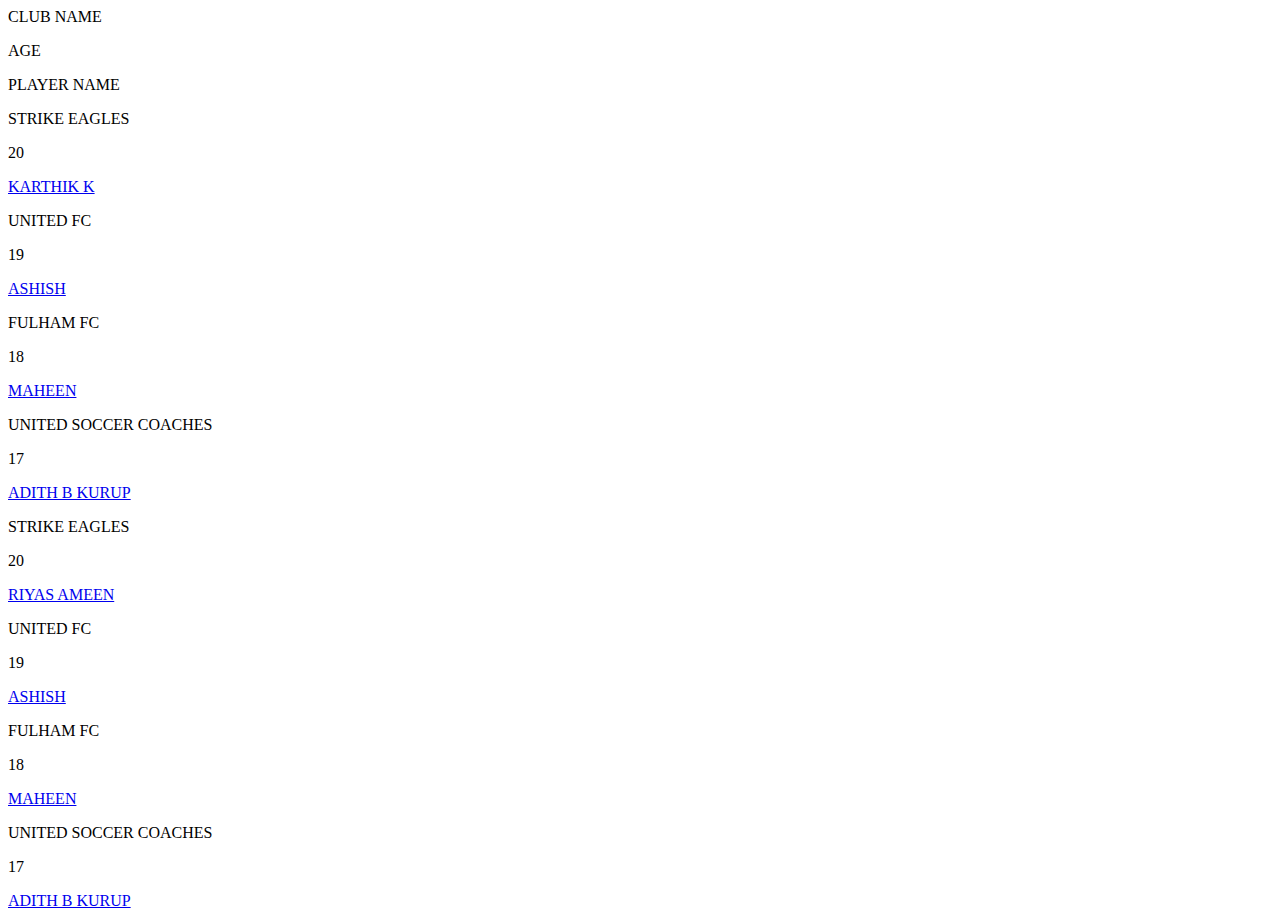
==== TABLE/INDEX.HTML @ 0fa2c455 "Add files via upload" ====
<html>
<had><title>Responsive Table Design - Easy Tutorials</title>
    <meta name="viewport" content="width=device-width, initial-scale=1.0">
    <link rel="stylesheet" href="style.css">
</had>
<body>
<div class="table-box">
        <div class="table-row table-head">
            <div class="table-cell first-cell">
                <p>CLUB NAME</p>
            </div>
            <div class="table-cell">
                <p>AGE</p>
            </div>
            <div class="table-cell last-cell">
                <p>PLAYER NAME</p>
            </div> 
        </div>


        <div class="table-row">
            <div class="table-cell first-cell">
                <p>STRIKE EAGLES</p>
            </div>
            <div class="table-cell">
                <p>20</p>
            </div>
            <div class="table-cell last-cell">
                <a href="KARTHIK.jpeg.jpeg">KARTHIK K</a>
            </div>   
        </div>


        <div class="table-row">
            <div class="table-cell first-cell">
                <p>UNITED FC</p>
            </div>
            <div class="table-cell">
                <p>19</p>
            </div>
            <div class="table-cell last-cell">
                <a href="https://youtu.be/v0IgI8vYD_o">ASHISH</a>
            </div>
        </div>

        <div class="table-row">
            <div class="table-cell first-cell">
                <p>FULHAM FC</p>
            </div>
            <div class="table-cell">
                <p>18</p>
            </div>
            <div class="table-cell last-cell">
                <a href="https://youtu.be/4bPABX-jOko">MAHEEN</a>
            </div>
        </div>

        <div class="table-row">
            <div class="table-cell first-cell">
                <p>UNITED SOCCER COACHES</p>
            </div>
            <div class="table-cell">
                <p>17</p>
            </div>
            <div class="table-cell last-cell">
                <a href="https://youtu.be/qCFN8EujbGI">ADITH B KURUP</a>
            </div>
        </div>
        <div class="table-row">
            <div class="table-cell first-cell">
                <p>STRIKE EAGLES</p>
            </div>
            <div class="table-cell">
                <p>20</p>
            </div>
            <div class="table-cell last-cell">
                <a href="DETAILS.JPEG.jpeg">RIYAS AMEEN</a>
            </div>   
        </div>


        <div class="table-row">
            <div class="table-cell first-cell">
                <p>UNITED FC</p>
            </div>
            <div class="table-cell">
                <p>19</p>
            </div>
            <div class="table-cell last-cell">
                <a href="https://youtu.be/v0IgI8vYD_o">ASHISH</a>
            </div>
        </div>

        <div class="table-row">
            <div class="table-cell first-cell">
                <p>FULHAM FC</p>
            </div>
            <div class="table-cell">
                <p>18</p>
            </div>
            <div class="table-cell last-cell">
                <a href="https://youtu.be/4bPABX-jOko">MAHEEN</a>
            </div>
        </div>

        <div class="table-row">
            <div class="table-cell first-cell">
                <p>UNITED SOCCER COACHES</p>
            </div>
            <div class="table-cell">
                <p>17</p>
            </div>
            <div class="table-cell last-cell">
                <a href="https://youtu.be/qCFN8EujbGI">ADITH B KURUP</a>
            </div>
        </div>

        
</div>   
</body>
</html>
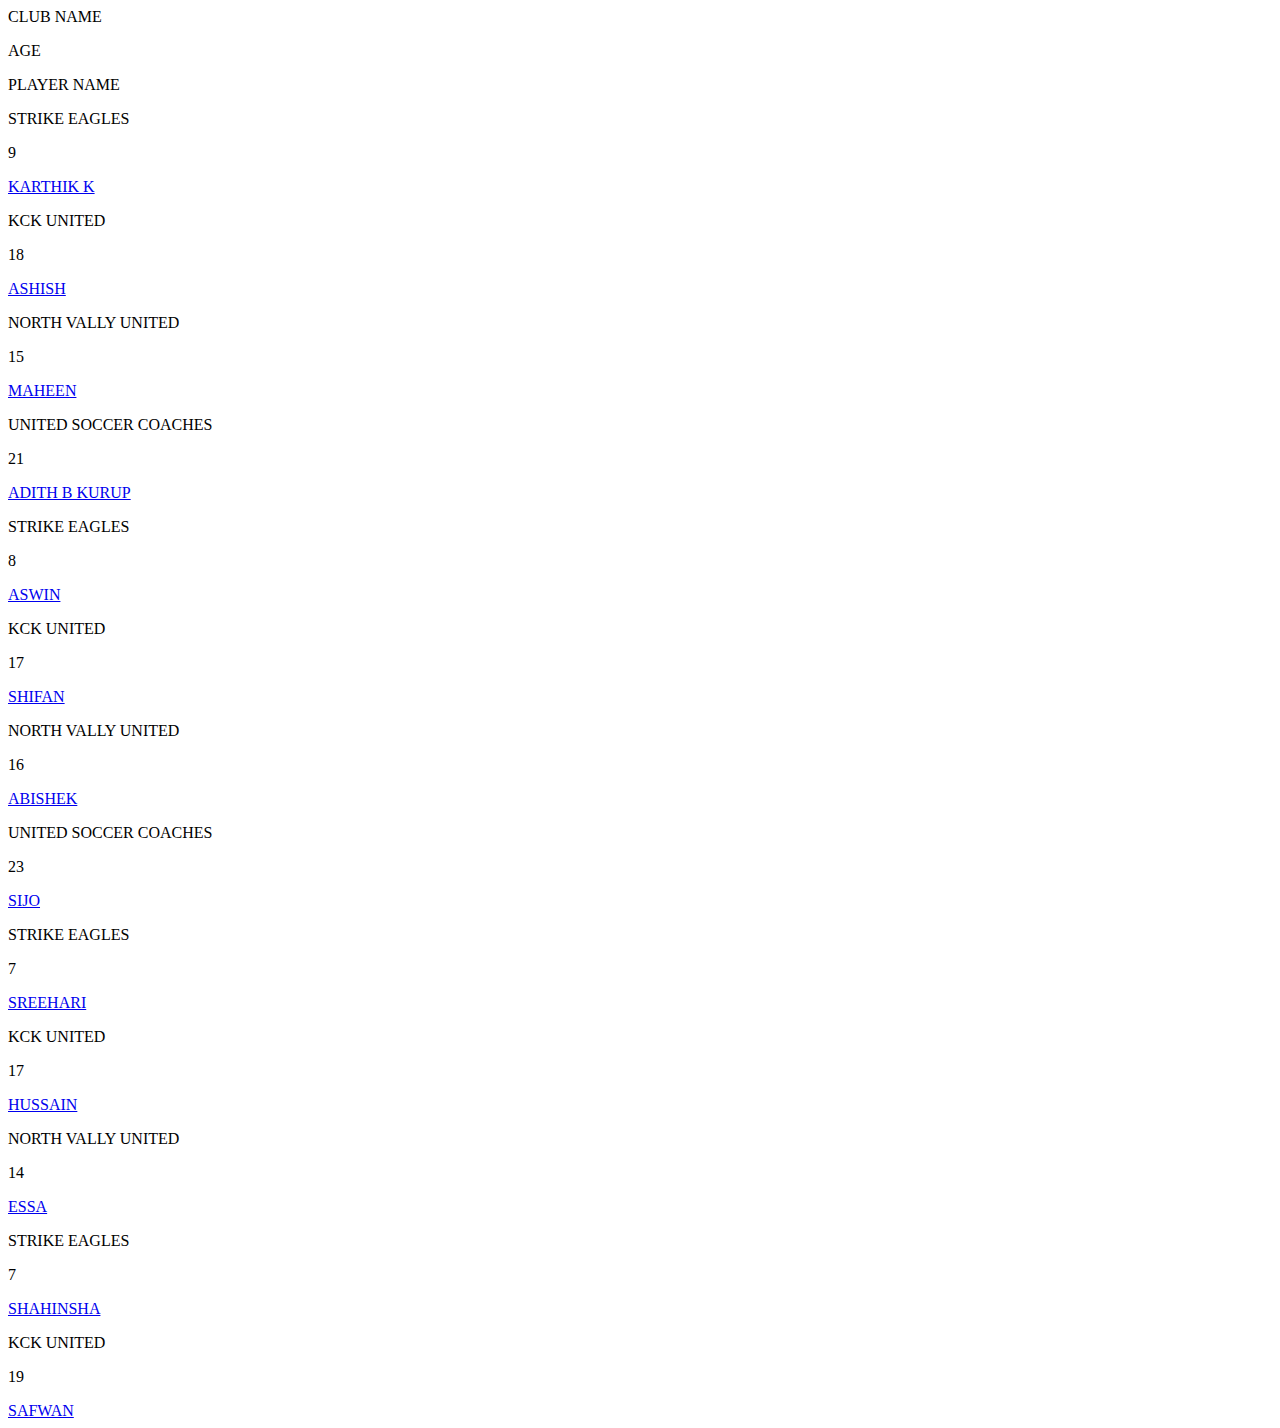
==== commit a78ae27f: "Add files via upload" ====
--- a/TABLE/INDEX.HTML
+++ b/TABLE/INDEX.HTML
@@ -23,7 +23,7 @@
                 <p>STRIKE EAGLES</p>
             </div>
             <div class="table-cell">
-                <p>20</p>
+                <p>9</p>
             </div>
             <div class="table-cell last-cell">
                 <a href="KARTHIK.jpeg.jpeg">KARTHIK K</a>
@@ -33,10 +33,10 @@
 
         <div class="table-row">
             <div class="table-cell first-cell">
-                <p>UNITED FC</p>
+                <p>KCK UNITED</p>
             </div>
             <div class="table-cell">
-                <p>19</p>
+                <p>18</p>
             </div>
             <div class="table-cell last-cell">
                 <a href="https://youtu.be/v0IgI8vYD_o">ASHISH</a>
@@ -45,10 +45,10 @@
 
         <div class="table-row">
             <div class="table-cell first-cell">
-                <p>FULHAM FC</p>
+                <p>NORTH VALLY UNITED</p>
             </div>
             <div class="table-cell">
-                <p>18</p>
+                <p>15</p>
             </div>
             <div class="table-cell last-cell">
                 <a href="https://youtu.be/4bPABX-jOko">MAHEEN</a>
@@ -60,7 +60,7 @@
                 <p>UNITED SOCCER COACHES</p>
             </div>
             <div class="table-cell">
-                <p>17</p>
+                <p>21</p>
             </div>
             <div class="table-cell last-cell">
                 <a href="https://youtu.be/qCFN8EujbGI">ADITH B KURUP</a>
@@ -71,35 +71,35 @@
                 <p>STRIKE EAGLES</p>
             </div>
             <div class="table-cell">
-                <p>20</p>
+                <p>8</p>
             </div>
             <div class="table-cell last-cell">
-                <a href="DETAILS.JPEG.jpeg">RIYAS AMEEN</a>
+                <a href="DETAILS.JPEG.jpeg">ASWIN</a>
             </div>   
         </div>
 
 
         <div class="table-row">
             <div class="table-cell first-cell">
-                <p>UNITED FC</p>
+                <p>KCK UNITED</p>
             </div>
             <div class="table-cell">
-                <p>19</p>
+                <p>17</p>
             </div>
             <div class="table-cell last-cell">
-                <a href="https://youtu.be/v0IgI8vYD_o">ASHISH</a>
+                <a href="https://youtu.be/v0IgI8vYD_o">SHIFAN</a>
             </div>
         </div>
 
         <div class="table-row">
             <div class="table-cell first-cell">
-                <p>FULHAM FC</p>
+                <p>NORTH VALLY UNITED</p>
             </div>
             <div class="table-cell">
-                <p>18</p>
+                <p>16</p>
             </div>
             <div class="table-cell last-cell">
-                <a href="https://youtu.be/4bPABX-jOko">MAHEEN</a>
+                <a href="https://youtu.be/4bPABX-jOko">ABISHEK</a>
             </div>
         </div>
 
@@ -108,12 +108,73 @@
                 <p>UNITED SOCCER COACHES</p>
             </div>
             <div class="table-cell">
+                <p>23</p>
+            </div>
+            <div class="table-cell last-cell">
+                <a href="https://youtu.be/qCFN8EujbGI">SIJO</a>
+            </div>
+        </div>
+        <div class="table-row">
+            <div class="table-cell first-cell">
+                <p>STRIKE EAGLES</p>
+            </div>
+            <div class="table-cell">
+                <p>7</p>
+            </div>
+            <div class="table-cell last-cell">
+                <a href="KARTHIK.jpeg.jpeg">SREEHARI</a>
+            </div>   
+        </div>
+
+
+        <div class="table-row">
+            <div class="table-cell first-cell">
+                <p>KCK UNITED</p>
+            </div>
+            <div class="table-cell">
                 <p>17</p>
             </div>
             <div class="table-cell last-cell">
-                <a href="https://youtu.be/qCFN8EujbGI">ADITH B KURUP</a>
+                <a href="https://youtu.be/v0IgI8vYD_o">HUSSAIN</a>
             </div>
         </div>
+
+        <div class="table-row">
+            <div class="table-cell first-cell">
+                <p>NORTH VALLY UNITED</p>
+            </div>
+            <div class="table-cell">
+                <p>14</p>
+            </div>
+            <div class="table-cell last-cell">
+                <a href="https://youtu.be/4bPABX-jOko">ESSA</a>
+            </div>
+        </div>
+        <div class="table-row">
+            <div class="table-cell first-cell">
+                <p>STRIKE EAGLES</p>
+            </div>
+            <div class="table-cell">
+                <p>7</p>
+            </div>
+            <div class="table-cell last-cell">
+                <a href="KARTHIK.jpeg.jpeg">SHAHINSHA</a>
+            </div>   
+        </div>
+
+
+        <div class="table-row">
+            <div class="table-cell first-cell">
+                <p>KCK UNITED</p>
+            </div>
+            <div class="table-cell">
+                <p>19</p>
+            </div>
+            <div class="table-cell last-cell">
+                <a href="https://youtu.be/v0IgI8vYD_o">SAFWAN</a>
+            </div>
+        </div>
+
 
         
 </div>   
